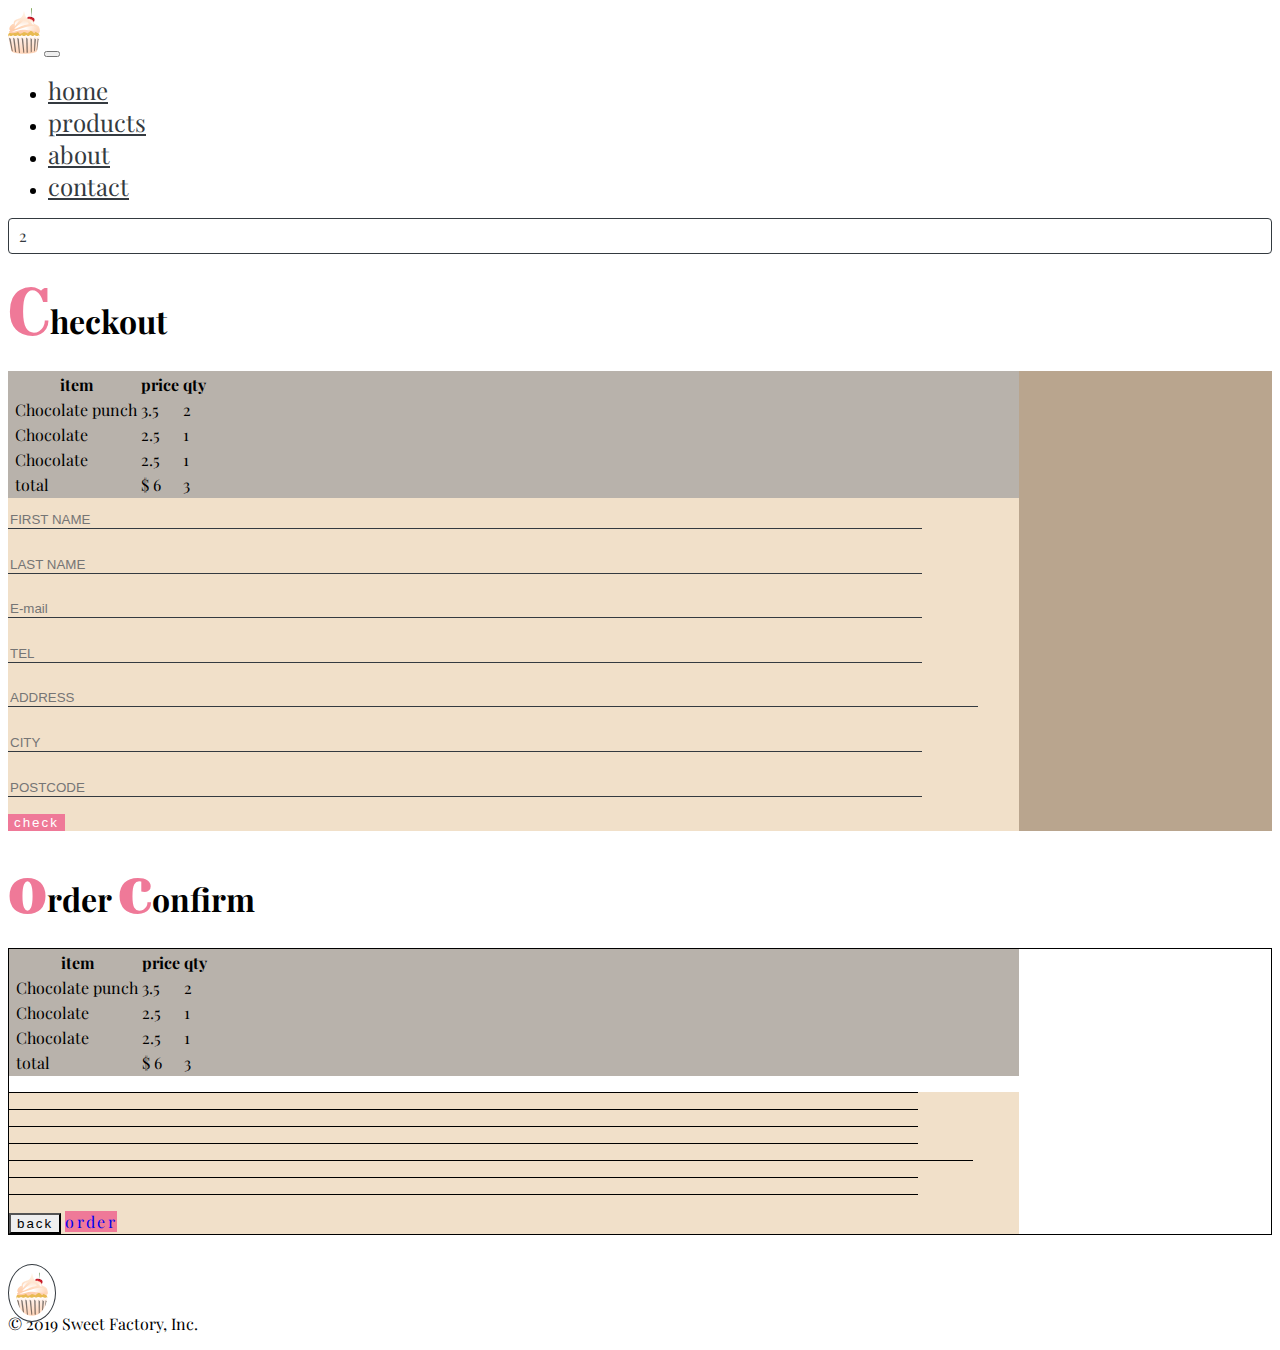
==== checkout.html @ c8dd920e "cleaning" ====
<!DOCTYPE html>
<html lang="en">

<head>
    <meta charset="UTF-8">
    <meta name="viewport" content="width=device-width, initial-scale=1.0">
    <title>Sweet Factory</title>
    <link rel="stylesheet" href="https://stackpath.bootstrapcdn.com/bootstrap/4.2.1/css/bootstrap.min.css"
        integrity="sha384-GJzZqFGwb1QTTN6wy59ffF1BuGJpLSa9DkKMp0DgiMDm4iYMj70gZWKYbI706tWS" crossorigin="anonymous">
    <link rel="stylesheet" href="https://use.fontawesome.com/releases/v5.6.3/css/all.css"
        integrity="sha384-UHRtZLI+pbxtHCWp1t77Bi1L4ZtiqrqD80Kn4Z8NTSRyMA2Fd33n5dQ8lWUE00s/" crossorigin="anonymous">
    <link rel="stylesheet" href="./css/checkout.css">
    <script src="https://ajax.googleapis.com/ajax/libs/jquery/3.3.1/jquery.min.js"></script>
    <link rel="icon" href="./img/sweetLogo.png" type="image/png" sizes="32x32">
</head>

<body>
    <header>
        <nav class="navbar navbar-expand-lg px-4">
            <a class="navbar-brand" href="#"><img src="img/sweetLogo.svg" alt="" class="logo"></a>
            <button class="navbar-toggler" type="button" data-toggle="collapse" data-target="#myNav">
                <span class="toggler-icon"><i class="fas fa-bars"></i></span>
            </button>
            <div class="collapse navbar-collapse" id="myNav">
                <ul class="navbar-nav mx-auto text-capitalize">
                    <li class="nav-item mx-5">
                        <a class="nav-link" href="#">home</a>
                    </li>
                    <li class="nav-item mx-5 active">
                        <a class="nav-link" href="#bestseller">products</a>
                    </li>
                    <li class="nav-item mx-5">
                        <a class="nav-link " href="#about">about</a>
                    </li>
                    <li class="nav-item mx-5">
                        <a class="nav-link " href="#contact">contact</a>
                    </li>
                </ul>
                <div class="nav-info-items d-none d-lg-flex ">
                    <!-- single info -->
                    <div id="cart-info" class="nav-info align-items-center cart-info d-flex justify-content-between ">
                        <span class="cart-info-icon mr-lg-1"><i class="fas fa-shopping-cart"></i></span>
                        <span class="badge badge-pill badge-light">2</span>
                        <!-- <p class="mb-0 text-capitalize"><span id="item-count">2 </span> items - $<span
                                        class="item-total">10.49</span></p> -->
                    </div>
                    <!-- end of single info -->
                </div>
            </div>
        </nav>
        <div class="col-8 mx-auto banner text-center mt-4">
            <h1 class="text-capitalize"><strong class="banner-title ">C</strong>heckout</h1>
        </div>

        <!-- cart-items -->
        <div id="cart" class="cart">
            <div class="cart-items text-capitalize my-3">
                <!-- <div class="cart-item d-flex align-items-center justify-content-between">
                    <img src="img/carousel01.jpg" class="img-fluid card-img" id="item-img" alt="">
                    <span class="item-text mx-5">cart item</span>
                    <span>$</span>
                    <span id="cart-item-price" class="cart-item-price" class="mb-0">10.99</span>
                    <input type="number" value="2" class="cart-quantity-input">
                    <button id='cart-item-remove' class="btn cart-item-remove my-auto">
                        <i class="fas fa-trash"></i>
                    </button>
                </div>end .cart-item -->
            </div>

            <!-- cart total -->
            <div class="cart-total-container d-flex justify-content-around text-capitalize mt-5">
                <h5>total</h5>
                <h5> $ <strong id="cart-total" class="font-weight-bold cart-total-price">0</strong> </h5>
            </div>
            <!--end cart total -->
            <!-- cart buttons -->
            <div class="cart-buttons-container mt-3 d-flex justify-content-between">
                <a href="#" id="clear-cart" class="btn btn-outline-secondary btn-black text-uppercase">clear
                    cart</a>
                <a href="#" class="btn btn-outline-secondary text-uppercase btn-pink btn-checkout">checkout</a>
            </div>
            <!--end of  cart buttons -->
            <!--  -->

        </div>
    </header>

    <!-- checkout form -->
    <section>
        <div class="container my-4 py-5" id="checkout">

            <div class="container row mx-auto show-product my-3 py-3">
                <div class="text-center mx-auto my-4"><i class="fas fa-shopping-cart text-center"></i></div>
                <table class="text-capitalize table">
                  
                </table>
            </div><!-- row mx-auto show-product -->
            <div class="container mx-auto my-3 py-3 checkout">
                <div class="text-center mx-auto my-4"><i class="fas fa-money-check-alt"></i></div>
                <form method="POST" action="" name="form" id="personal-info" novalidate>
                    <div class="row d-flex text-center mx-auto">
                        <div class="col-md-6">
                            <div id="firstname-msg" class="msg text-capitalize">write your firstname</div><input
                                class="row mx-auto" data-valid="false" type="text" id="firstname" name="firstname"
                                placeholder="FIRST NAME" required>
                        </div>
                        <!--col-md-6-->
                        <div class="col-md-6">
                            <div id="lastname-msg" class="msg text-capitalize">write your lastname</div><input
                                class="row mx-auto" data-valid="false" type="text" id="lastname" name="lastname"
                                placeholder="LAST NAME" required>
                        </div>
                        <!--col-md-6-->
                        <div class="col-md-6">
                            <div id="email-msg" class="msg text-capitalize">write your email address</div><input
                                class="row mx-auto" data-valid="false" type="email" id="mail" name="mail"
                                placeholder="E-mail" required>
                        </div>
                        <!--col-md-6-->
                        <div class="col-md-6">
                            <div id="tel-msg" class="msg text-capitalize">write your phone number</div><input
                                class="row mx-auto" data-valid="false" type="text" id="tel" name="tel" placeholder="TEL"
                                required>
                        </div>
                        <!--col-md-6-->
                        <div class="col-md-12">
                            <div id="address-msg" class="msg text-capitalize">write your address</div><input
                                class="row mx-auto" data-valid="false" type="text" id="address" name="address"
                                placeholder="ADDRESS" required>
                        </div>
                        <!--col-md-12-->
                        <div class="col-md-6">
                            <div id="city-msg" class="msg text-capitalize">write your city name</div><input
                                class="row mx-auto" data-valid="false" type="text" id="city" name="city"
                                placeholder="CITY" required>
                        </div>
                        <!--col-md-6-->
                        <div class="col-md-6">
                            <div id="postcode-msg" class="msg text-capitalize">write your postcode</div><input
                                class="row mx-auto" data-valid="false" type="text" id="postcode" name="postcode"
                                placeholder="POSTCODE" required>
                        </div>
                        <!--col-md-6-->
                        <div class="text-center mx-auto"><button type="submit" value="" name="confirm"
                                class="btn btn-outline-secondary text-uppercase" data-toggle="modal"
                                data-target="">check</button></div>
                    </div> <!-- /.d-flex flex-column-->
                </form>
            </div><!-- /.container mx-auto my-3 py-3 checkout-->
        </div>
        <!--container-->
    </section>
    <!-- end of checkout form-->

    <!-- Modal -->
    <div class="modal fade" id="check-modal" tabindex="-1" role="dialog" aria-labelledby="exampleModalLabel"
        aria-hidden="true">
        <div class="modal-dialog modal-lg" role="document">
            <div class="modal-content">
                <div class="modal-body">
                    <div class="col-8 mx-auto text-center mt-4">
                        <h1 class="text-capitalize"><strong class="banner-title ">o</strong>rder <strong
                                class="banner-title ">c</strong>onfirm</h1>
                    </div>
                    <!--col-8 mx-auto text-center mt-4-->
                    <div class="container my-4 py-5" id="checkout-modal">
                        <div class="container row mx-auto show-product my-4">
                            <div class="text-center mx-auto py-4"><i class="fas fa-check-square"></i></div>
                            <table class="text-capitalize table">
                              
                            </table>
                        </div><!-- row mx-auto show-product -->
                        <div class="container mx-auto my-5 py-5 checkout">
                            <form method="POST" action="" name="form" id="personal-info">
                                <div class="row d-flex text-center mx-auto">
                                    <div class="col-md-6 ">
                                        <div class="row mx-auto boroderbtm" id="firstName">
                                        </div>
                                    </div>
                                    <!--col-md-6-->
                                    <div class="col-md-6 ">
                                        <div class="row mx-auto boroderbtm" id="lastName">
                                        </div>
                                    </div>
                                    <!--col-md-6-->
                                    <div class="col-md-6 ">
                                        <div class="row mx-auto boroderbtm" id="eMail">
                                        </div>
                                    </div>
                                    <!--col-md-6-->
                                    <div class="col-md-6 ">
                                        <div class="row mx-auto boroderbtm" id="telNmb">
                                        </div>
                                    </div>
                                    <!--col-md-6-->
                                    <div class="col-md-12 ">
                                        <div class="row mx-auto boroderbtm" id="addRess">
                                            <div class=""></div>
                                        </div>
                                    </div>
                                    <!--col-md-12-->
                                    <div class="col-md-6 ">
                                        <div class="row mx-auto boroderbtm" id="cityName">
                                        </div>
                                    </div>
                                    <!--col-md-6-->
                                    <div class="col-md-6 ">
                                        <div class="row mx-auto boroderbtm" id="postCode">
                                        </div>
                                    </div>
                                    <!--col-md-6-->
                                    <div class="col-md-6 mx-auto my-3  ">
                                        <button type="button" class="btn btn-outline-dark text-uppercase mx-3"
                                            data-dismiss="modal">back</button>
                                        <a href="thankyou.html" id="sendbtn" class="btn btn-secondary text-uppercase mx-3" 
                                            >order</a>
                                    </div>
                                </div> <!-- /.d-flex flex-column-->
                            </form>
                        </div><!-- /.container mx-auto my-3 py-3 checkout-->
                    </div>
                    <!--container-->
                </div>
                <!--/.modal-body-->
            </div>
            <!--/.modal content-->
        </div>
        <!--/.modal-dialog modal-lg-->
    </div>
    <!-- end of modal-->




    <footer class="container">
        <!-- <div class="toTop float-right"><a class='gotopbtn hidden' href="#"><i class="fas fa-arrow-up"></i></a></div> -->
        <div class="copyright">
            <img src="img/sweetLogo.svg" alt="" class="logo">
            <p class="text-center">&copy; 2019 Sweet Factory, Inc. </p>
        </div>
    </footer>



    <script src="https://code.jquery.com/jquery-3.3.1.min.js"
        integrity="sha256-FgpCb/KJQlLNfOu91ta32o/NMZxltwRo8QtmkMRdAu8=" crossorigin="anonymous"></script>
    <script src="https://stackpath.bootstrapcdn.com/bootstrap/4.2.1/js/bootstrap.min.js"
        integrity="sha384-B0UglyR+jN6CkvvICOB2joaf5I4l3gm9GU6Hc1og6Ls7i6U/mkkaduKaBhlAXv9k"
        crossorigin="anonymous"></script>
    <script src="./checkout.js"></script>
    <script>
    /*------------------ toggle shopping cart -------------------*/

    (function () {
    const cartInfo = document.querySelector('.cart-info');
    const cart = document.querySelector('.cart');

    cartInfo.addEventListener('click', () => cart.classList.toggle('show-cart'));
})();
    </script>
</body>

</html>
---- css/checkout.css ----
@import url("https://fonts.googleapis.com/css?family=Lobster");
@import url("https://fonts.googleapis.com/css?family=Kaushan+Script");
@import url('https://fonts.googleapis.com/css?family=Playfair+Display');
@import url('https://fonts.googleapis.com/css?family=Yeseva+One');
@import url('https://fonts.googleapis.com/css?family=Pinyon+Script');
:root {
    --mainPink: #ef7998;
    --mainYellow: rgb(249, 228, 148);
    --yellowTrans: rgba(206, 205, 203, 0.281);
    --mainGrey: rgb(238, 238, 238);
    --mainBlack: #343a40;
    --mainBrown: #b9a58e;
}
html {
    scroll-behavior: smooth;
}
body {
    font-family: 'Playfair Display', serif;
    /* background-color: var(--mainBrown); */
    box-sizing: border-box;
}
.logo {
    width: 2rem;
    height: auto;
}
.nav-link {
    color: var(--mainBlack);
    font-size: 1.5rem;
    transition: all 0.5s ease-in-out;
}
.nav-link:hover {
    color: var(--mainPink);
}
/* info icons */
.cart-info-icon {
    color: var(--mainBlack);
    cursor: pointer;
}
.cart-info {
    border: 0.1rem solid var(--mainBlack);
    color: var(--mainBlack);
    border-radius: 0.25rem;
    padding: 0.4rem 0.6rem;
    cursor: pointer;
}
.cart-info:hover {
    background: var(--mainPink);
    border-color: var(--mainPink);
    color: whitesmoke;
}
.cart-info:hover .cart-info-icon {
    color: whitesmoke;
}
/* end of info icons */
/* cart */
.cart {
    position: absolute;
    min-height: 10rem;
    background: whitesmoke;
    top: 73px;
    right: 0;
    transition: all 0.1s ease-in-out;
    background: rgba(255, 255, 255, 0.8);
    width: 25rem;
    overflow: hidden;
    display: none;
}
.show-cart {
    display: block;
    padding: 2rem 1.5rem;
    transform: rotateY(-360deg);
}
.cart-item {
    transition: all .3s ease-in-out;
}
#item-img {
    width: 2.5rem;
    height: 2rem;
}
/* end of cart */

/* cart item */
.cart-item-remove {
    color: var(--mainPink);
    transition: all 1s ease-in-out;
}
.cart-item-remove:hover {
    transform: scale(1.1);
    color: var(--mainBlack);
}
#cart-item-price {
    font-size: 0.8rem;
}
/* cart item */

/* cart buttons */
.btn {
    letter-spacing: 0.15em;
    border-radius: 0;
}
.btn-pink {
    color: var(--mainPink) !important;
    border-color: var(--mainPink) !important;
}
.btn-black {
    color: var(--mainBlack) !important;
    border-color: var(--mainBlack) !important;
}
.btn-black:hover {
    color: var(--mainPink) !important;
    background: var(--mainBlack) !important;
}
.btn-pink:hover {
    background: var(--mainPink) !important;
    color: var(--mainBlack) !important;
}
/* end of cart buttons */

/* banner */
.banner-title{
    color: var(--mainPink);
    font-size: 4rem;
    font-family: 'Yeseva One', cursive;
}

/* Products */
.card {
    border: none;
}
.price {
    font-size: 1.5em;
    font-family: 'Yeseva One', cursive;
}
.btn-outline-secondary {
    background-color: var(--mainPink);
    color: white;
    border: none;
}
/* end of products */

/* checkout */
.show-product{
    width: 80%;
    background-color: rgb(184, 178, 171);
}
#checkout{
    background-color: var(--mainBrown);
}
section .fas{
    font-size: 3em;
    color: white;
}
input{
    border: none;
    background-color: transparent;
    border-bottom: 1px solid var(--mainBlack);
    margin: 1em 0;
    width: 90%;
}
.checkout{
    width: 80%;
    background-color: rgb(241, 224, 201);
}
.msg{
    color: red;
    font-size: 0.8em;
    display: none;
}
.bg{
    background-color: #f1e0c9;
}
#address, #addRess{
    width: 95.5%;
}

/* end of checkout */

/* modal order confirm */
#checkout-modal{
    border: 1px solid black;
}
.boroderbtm{
    border-bottom: 1px solid black;
    width: 90%;
    margin: 1em 0;
}
.modal-body .fas{
    font-size: 4em;
    color: var(--mainGrey);
}
#sendbtn{
    background-color: var(--mainPink);
    border: none;
    text-decoration: none;
}
#sendbtn:hover{
    background-color: white;
    color: var(--mainPink);
}

/* end of modal order confirm */

/* order confirmation */
#thankyou{
    border: 1px solid black;
}
#orderName{
    color: var(--mainPink);
}
#thanksTxt{
    font-size: 1.5em;
}
#backtohome{
    background-color: var(--mainPink);
    border: none;
}
#backtohome:hover{
    background-color: white;
    color: var(--mainPink);
}
#ordertxt{
    color: white;
}
/* end of order confirmation */


/* footer container */
.gotopbtn {
    position: fixed;
    width: 50px;
    height: 50px;
    background-color: var(--mainPink);
    bottom: 1rem;
    right: 1rem;
    text-decoration: none;
    text-align: center;
    line-height: 50px;
    color: whitesmoke;
    opacity: .75;
    transition: all .2s ease-in;
}
.gotopbtn:hover {
    color: white;
    opacity: 1;
}
.gotopbtn .fa-arrow-up {
    transition: all .6s ease;
}
.gotopbtn:hover .fa-arrow-up {
    font-size: 1.4rem;
}
.hidden {
    display: none;
    transition: all .5s ease-in-out;
}
.copyright .logo {
    border: 1px solid var(--mainBlack);
    border-radius: 3px;
    border-radius: 50%;
    padding: 5px 7px;
    transform: translateY(50%);
}

@media (max-width: 576px) {
.show-product, .checkout{
    width: 100%;
} 
.modal-body .fas, section .fas{
    font-size: 2em;  
}
#orderConfotTxt{
    font-size: 1.7em;
}
}

@media (max-width: 768px) and (min-width: 577px) {
.show-product, .checkout{
    width: 100%;
}
.modal-body .fas, section .fas{
    font-size: 2.5em;  
}
#orderConfotTxt{
    font-size: 2em;
}
}

@media (max-width: 992px) and (min-width: 769px) {
  
}
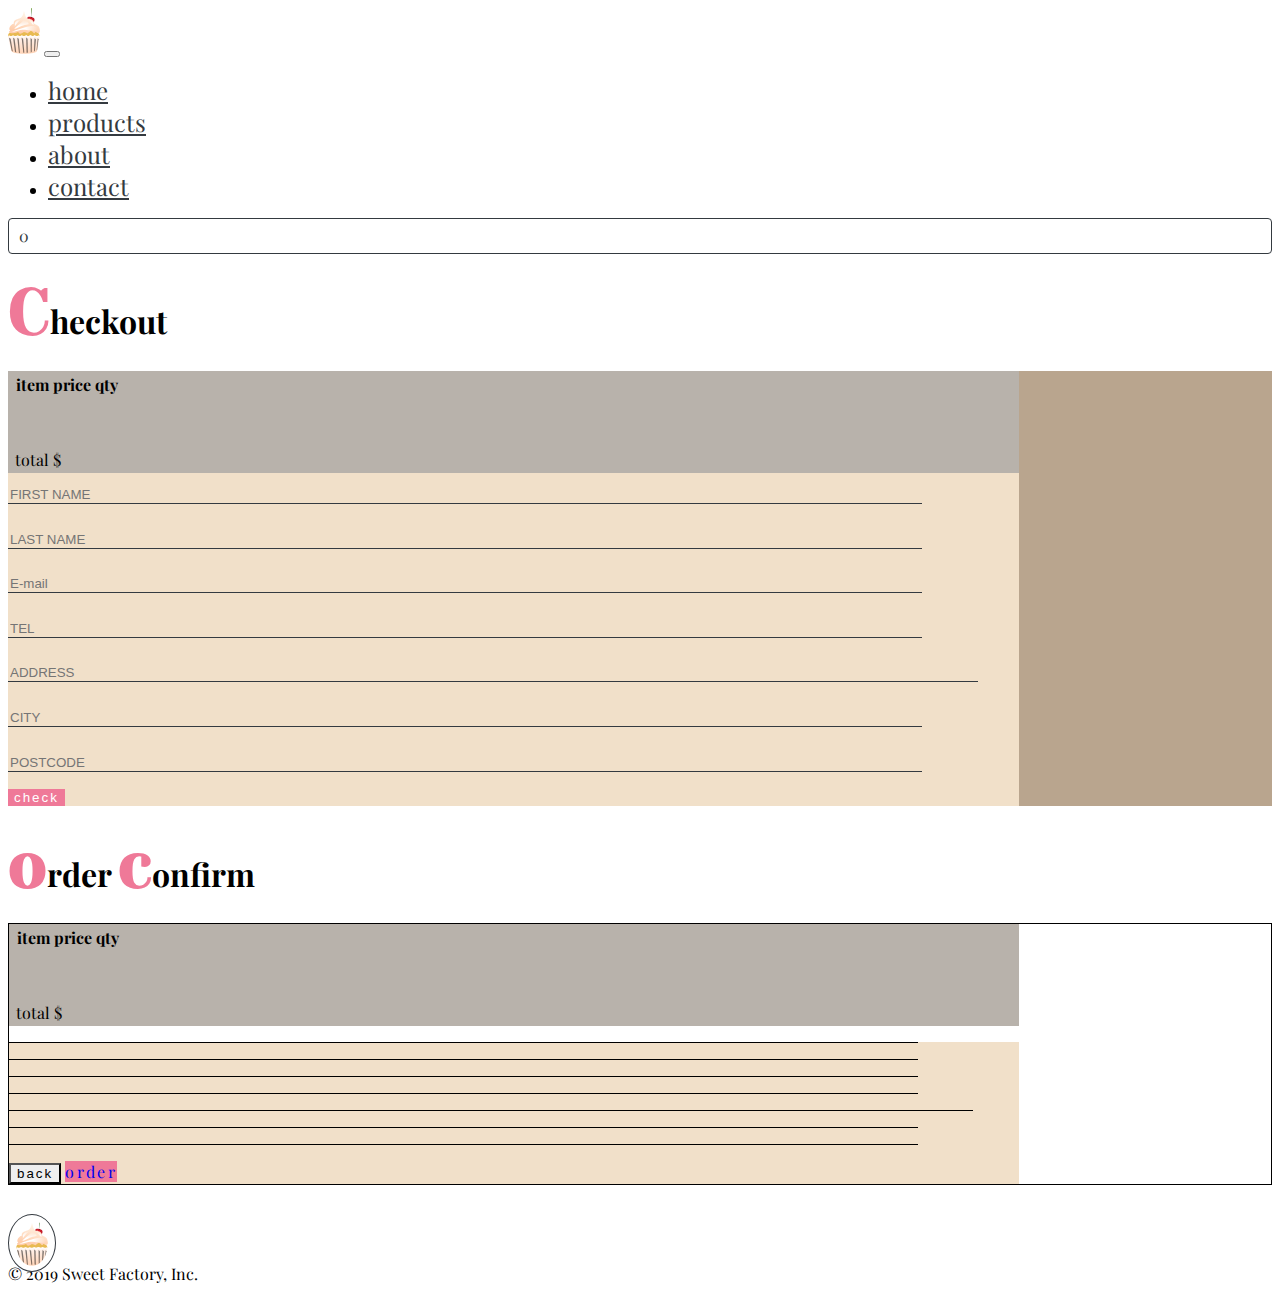
==== commit 077f91f0: "städa" ====
--- a/checkout.html
+++ b/checkout.html
@@ -24,23 +24,23 @@
             <div class="collapse navbar-collapse" id="myNav">
                 <ul class="navbar-nav mx-auto text-capitalize">
                     <li class="nav-item mx-5">
-                        <a class="nav-link" href="#">home</a>
+                        <a class="nav-link" href="index.html">home</a>
                     </li>
                     <li class="nav-item mx-5 active">
-                        <a class="nav-link" href="#bestseller">products</a>
+                        <a class="nav-link" href="products.html">products</a>
                     </li>
                     <li class="nav-item mx-5">
-                        <a class="nav-link " href="#about">about</a>
+                        <a class="nav-link " href="index.html#about">about</a>
                     </li>
                     <li class="nav-item mx-5">
-                        <a class="nav-link " href="#contact">contact</a>
+                        <a class="nav-link " href="index.html#contact">contact</a>
                     </li>
                 </ul>
                 <div class="nav-info-items d-none d-lg-flex ">
                     <!-- single info -->
                     <div id="cart-info" class="nav-info align-items-center cart-info d-flex justify-content-between ">
                         <span class="cart-info-icon mr-lg-1"><i class="fas fa-shopping-cart"></i></span>
-                        <span class="badge badge-pill badge-light">2</span>
+                        <span class="badge badge-pill badge-light">0</span>
                         <!-- <p class="mb-0 text-capitalize"><span id="item-count">2 </span> items - $<span
                                         class="item-total">10.49</span></p> -->
                     </div>
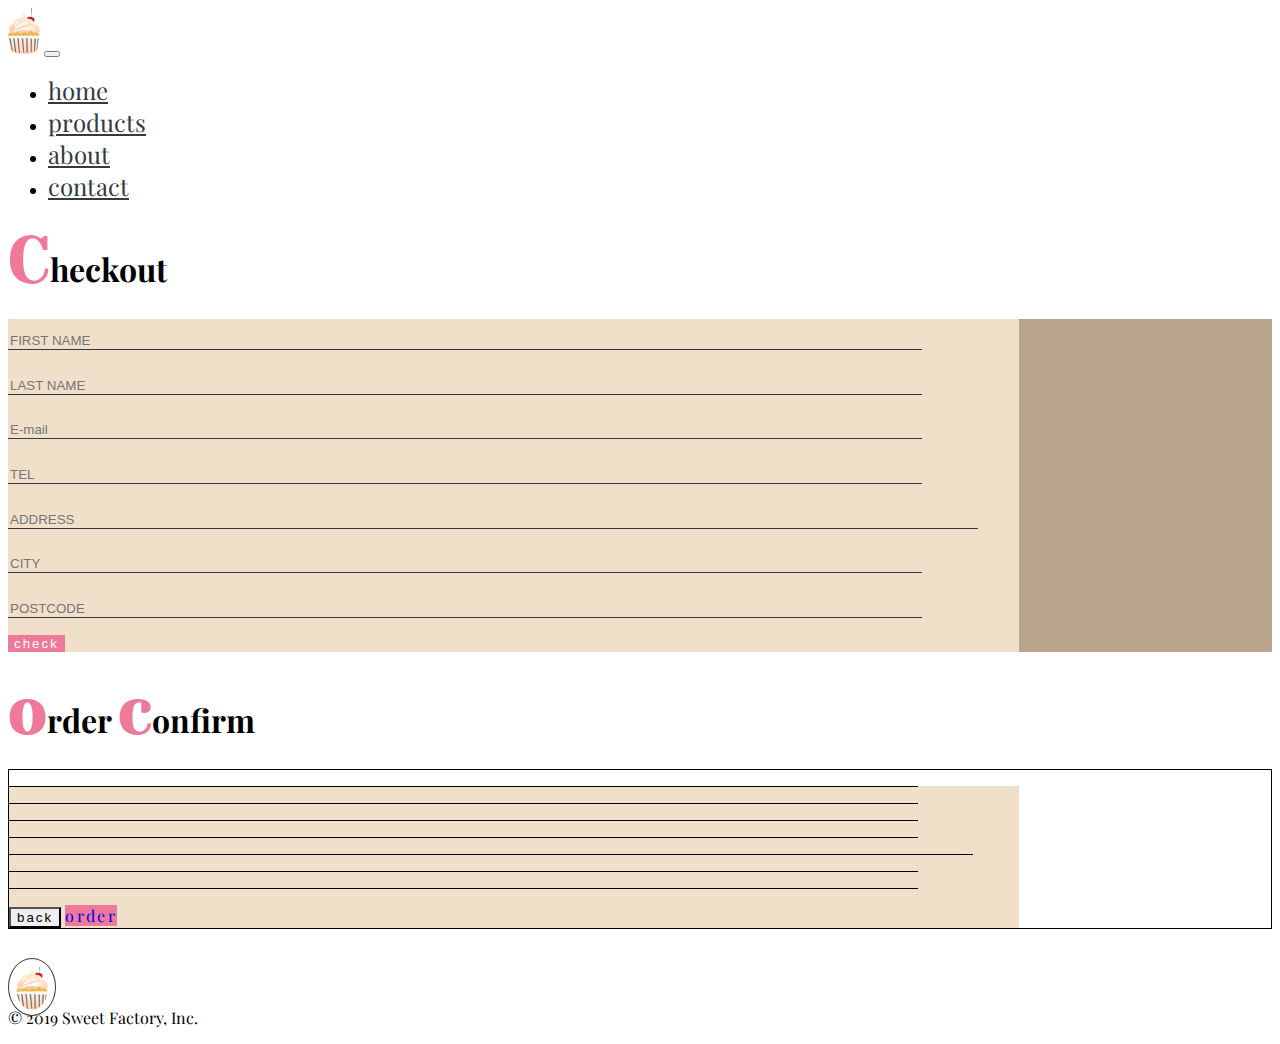
==== commit ca877ba7: "update" ====
--- a/checkout.html
+++ b/checkout.html
@@ -36,53 +36,14 @@
                         <a class="nav-link " href="index.html#contact">contact</a>
                     </li>
                 </ul>
-                <div class="nav-info-items d-none d-lg-flex ">
-                    <!-- single info -->
-                    <div id="cart-info" class="nav-info align-items-center cart-info d-flex justify-content-between ">
-                        <span class="cart-info-icon mr-lg-1"><i class="fas fa-shopping-cart"></i></span>
-                        <span class="badge badge-pill badge-light">0</span>
-                        <!-- <p class="mb-0 text-capitalize"><span id="item-count">2 </span> items - $<span
-                                        class="item-total">10.49</span></p> -->
-                    </div>
-                    <!-- end of single info -->
-                </div>
+               
             </div>
         </nav>
         <div class="col-8 mx-auto banner text-center mt-4">
             <h1 class="text-capitalize"><strong class="banner-title ">C</strong>heckout</h1>
         </div>
 
-        <!-- cart-items -->
-        <div id="cart" class="cart">
-            <div class="cart-items text-capitalize my-3">
-                <!-- <div class="cart-item d-flex align-items-center justify-content-between">
-                    <img src="img/carousel01.jpg" class="img-fluid card-img" id="item-img" alt="">
-                    <span class="item-text mx-5">cart item</span>
-                    <span>$</span>
-                    <span id="cart-item-price" class="cart-item-price" class="mb-0">10.99</span>
-                    <input type="number" value="2" class="cart-quantity-input">
-                    <button id='cart-item-remove' class="btn cart-item-remove my-auto">
-                        <i class="fas fa-trash"></i>
-                    </button>
-                </div>end .cart-item -->
-            </div>
-
-            <!-- cart total -->
-            <div class="cart-total-container d-flex justify-content-around text-capitalize mt-5">
-                <h5>total</h5>
-                <h5> $ <strong id="cart-total" class="font-weight-bold cart-total-price">0</strong> </h5>
-            </div>
-            <!--end cart total -->
-            <!-- cart buttons -->
-            <div class="cart-buttons-container mt-3 d-flex justify-content-between">
-                <a href="#" id="clear-cart" class="btn btn-outline-secondary btn-black text-uppercase">clear
-                    cart</a>
-                <a href="#" class="btn btn-outline-secondary text-uppercase btn-pink btn-checkout">checkout</a>
-            </div>
-            <!--end of  cart buttons -->
-            <!--  -->
-
-        </div>
+      
     </header>
 
     <!-- checkout form -->
@@ -248,16 +209,6 @@
         integrity="sha384-B0UglyR+jN6CkvvICOB2joaf5I4l3gm9GU6Hc1og6Ls7i6U/mkkaduKaBhlAXv9k"
         crossorigin="anonymous"></script>
     <script src="./checkout.js"></script>
-    <script>
-    /*------------------ toggle shopping cart -------------------*/
-
-    (function () {
-    const cartInfo = document.querySelector('.cart-info');
-    const cart = document.querySelector('.cart');
-
-    cartInfo.addEventListener('click', () => cart.classList.toggle('show-cart'));
-})();
-    </script>
 </body>
 
 </html>